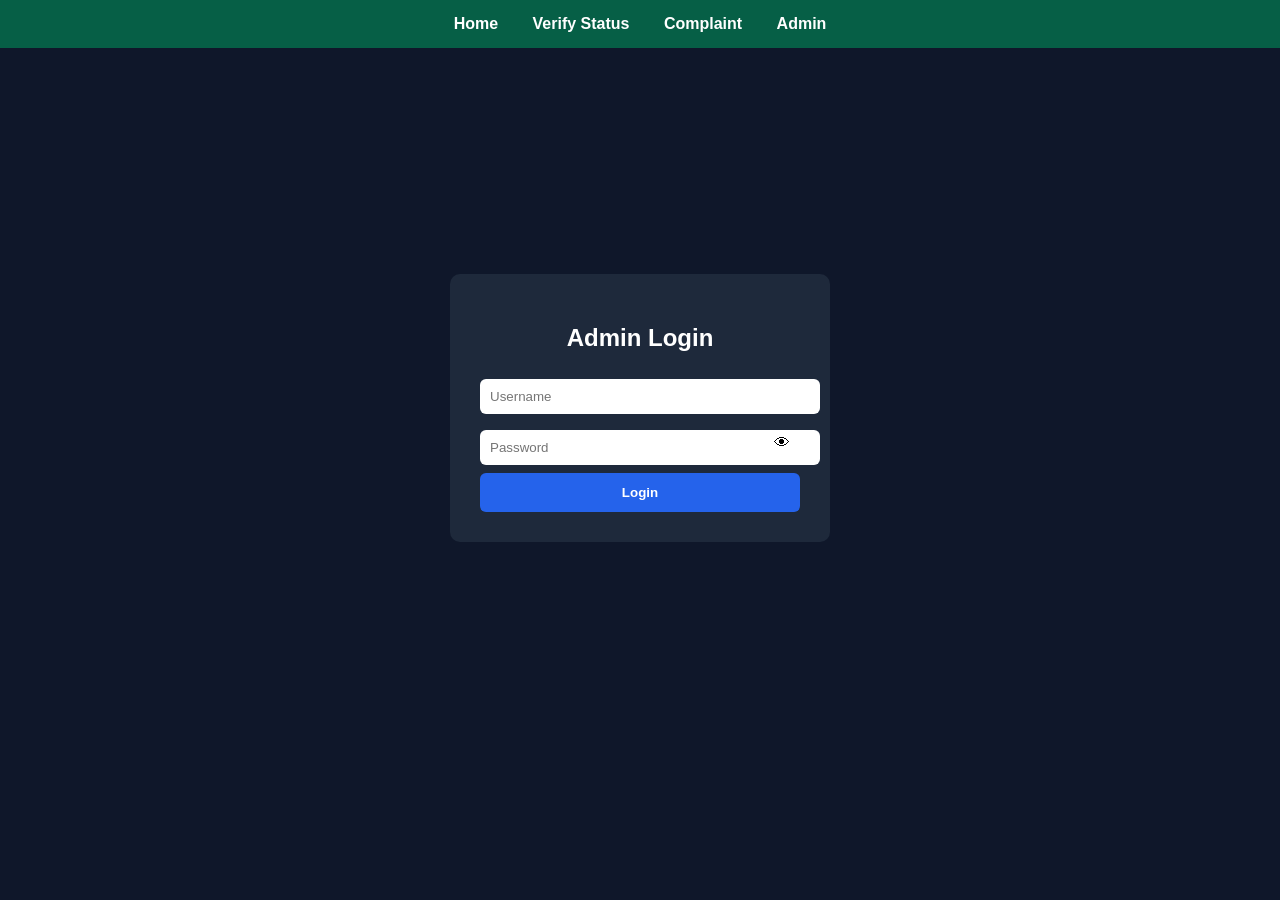
==== admin-login.html @ 9d2399b8 "Update admin-login.html" ====
<!DOCTYPE html>
<html>
<head>

<meta name="viewport" content="width=device-width, initial-scale=1.0">
<title>Admin Login</title>

<style>

body{
margin:0;
font-family:Arial;
background:#0f172a;
color:white;
}

.navbar{
background:#065f46;
padding:15px;
text-align:center;
}

.navbar a{
color:white;
margin:0 15px;
text-decoration:none;
font-weight:bold;
}

.container{
display:flex;
justify-content:center;
align-items:center;
height:80vh;
}

.box{
background:#1e293b;
padding:30px;
border-radius:10px;
width:320px;
text-align:center;
}

input{
width:100%;
padding:10px;
margin:8px 0;
border:none;
border-radius:6px;
}

.passwordBox{
position:relative;
}

.eye{
position:absolute;
right:10px;
top:12px;
cursor:pointer;
color:black;
}

button{
width:100%;
padding:12px;
background:#2563eb;
color:white;
border:none;
border-radius:6px;
font-weight:bold;
cursor:pointer;
}

.loading{
display:none;
margin-top:10px;
}

.spinner{
border:4px solid #334155;
border-top:4px solid #22c55e;
border-radius:50%;
width:30px;
height:30px;
animation:spin 1s linear infinite;
margin:auto;
}

@keyframes spin{
0%{transform:rotate(0deg)}
100%{transform:rotate(360deg)}
}

.error{
color:red;
margin-top:10px;
}
  .progressBar{
width:100%;
background:#334155;
height:6px;
border-radius:4px;
overflow:hidden;
margin:10px 0;
}

.progressFill{
height:100%;
width:0%;
background:#22c55e;
transition:width 0.3s linear;
}

</style>

</head>

<body>

<div class="navbar">
<a href="index.html">Home</a>
<a href="status.html">Verify Status</a>
<a href="complaint.html">Complaint</a>
<a href="admin-login.html">Admin</a>
</div>

<div class="container">

<div class="box">

<h2>Admin Login</h2>

<input id="username" placeholder="Username">

<div class="passwordBox">

<input type="password" id="password" placeholder="Password">

<span class="eye" onclick="togglePass()">👁</span>

</div>

<button onclick="login()">Login</button>

<div id="message"></div>


<div id="msg"></div>

</div>

</div>

<script>

const scriptURL="https://script.google.com/macros/s/AKfycbwJyAXoVHvwcjV9DPQpMxbKvqMW38-gHE3i-VsG-7qpRy7B9nV4YAQw4xOwMbHgl17n/exec";

function togglePass(){
const p=document.getElementById("password");
p.type=p.type==="password"?"text":"password";
}

function login(){

const username=document.getElementById("username").value.trim();
const password=document.getElementById("password").value.trim();

document.getElementById("msg").innerHTML="";
document.getElementById("loading").style.display="block";

const data=new URLSearchParams();

data.append("action","loginAdmin");
data.append("username",username);
data.append("password",password);

fetch(scriptURL,{
method:"POST",
body:data
})

.then(res=>res.json())

.then(res=>{

document.getElementById("loading").style.display="none";

if(res.success){

sessionStorage.setItem("adminUser",username);
sessionStorage.setItem("adminRole",res.role);
sessionStorage.setItem("adminToken",res.token);
sessionStorage.setItem("adminExpiry",res.expiry);

window.location="admin.html";

}else{

document.getElementById("msg").innerHTML="<p class='error'>Invalid username or password</p>";

}

})

.catch(()=>{

document.getElementById("loading").style.display="none";

document.getElementById("msg").innerHTML="<p class='error'>Server error</p>";

});

}

</script>

</body>
</html>
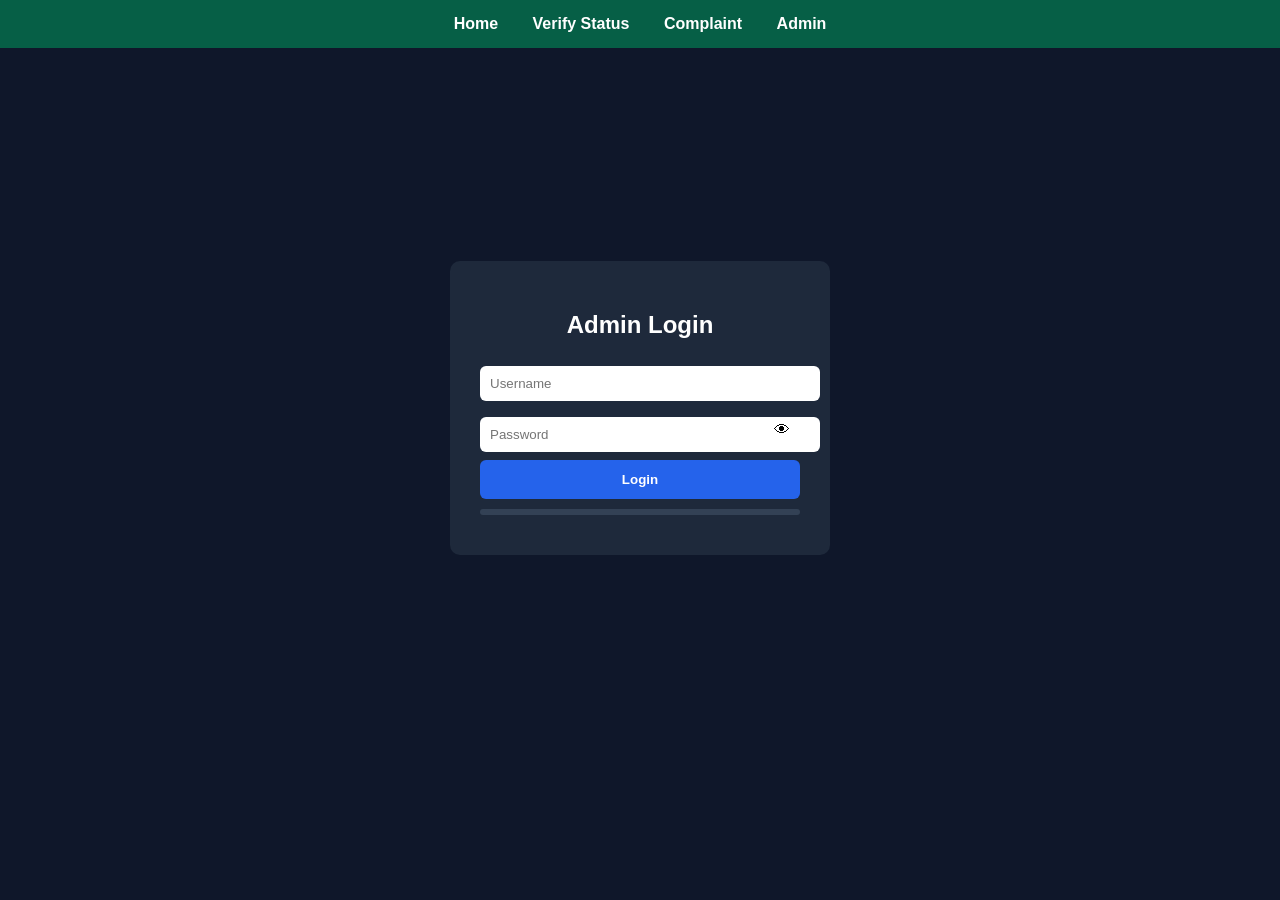
==== commit 761a717d: "Update admin-login.html" ====
--- a/admin-login.html
+++ b/admin-login.html
@@ -74,30 +74,6 @@
 }
 
 .loading{
-display:none;
-margin-top:10px;
-}
-
-.spinner{
-border:4px solid #334155;
-border-top:4px solid #22c55e;
-border-radius:50%;
-width:30px;
-height:30px;
-animation:spin 1s linear infinite;
-margin:auto;
-}
-
-@keyframes spin{
-0%{transform:rotate(0deg)}
-100%{transform:rotate(360deg)}
-}
-
-.error{
-color:red;
-margin-top:10px;
-}
-  .progressBar{
 width:100%;
 background:#334155;
 height:6px;
@@ -106,11 +82,18 @@
 margin:10px 0;
 }
 
-.progressFill{
+.spinner{
 height:100%;
 width:0%;
 background:#22c55e;
 transition:width 0.3s linear;
+}
+
+
+
+.error{
+color:red;
+margin-top:10px;
 }
 
 </style>
@@ -144,8 +127,9 @@
 
 <button onclick="login()">Login</button>
 
-<div id="message"></div>
-
+<div class="loading" id="loading">
+<div class="spinner"></div>
+</div>
 
 <div id="msg"></div>
 
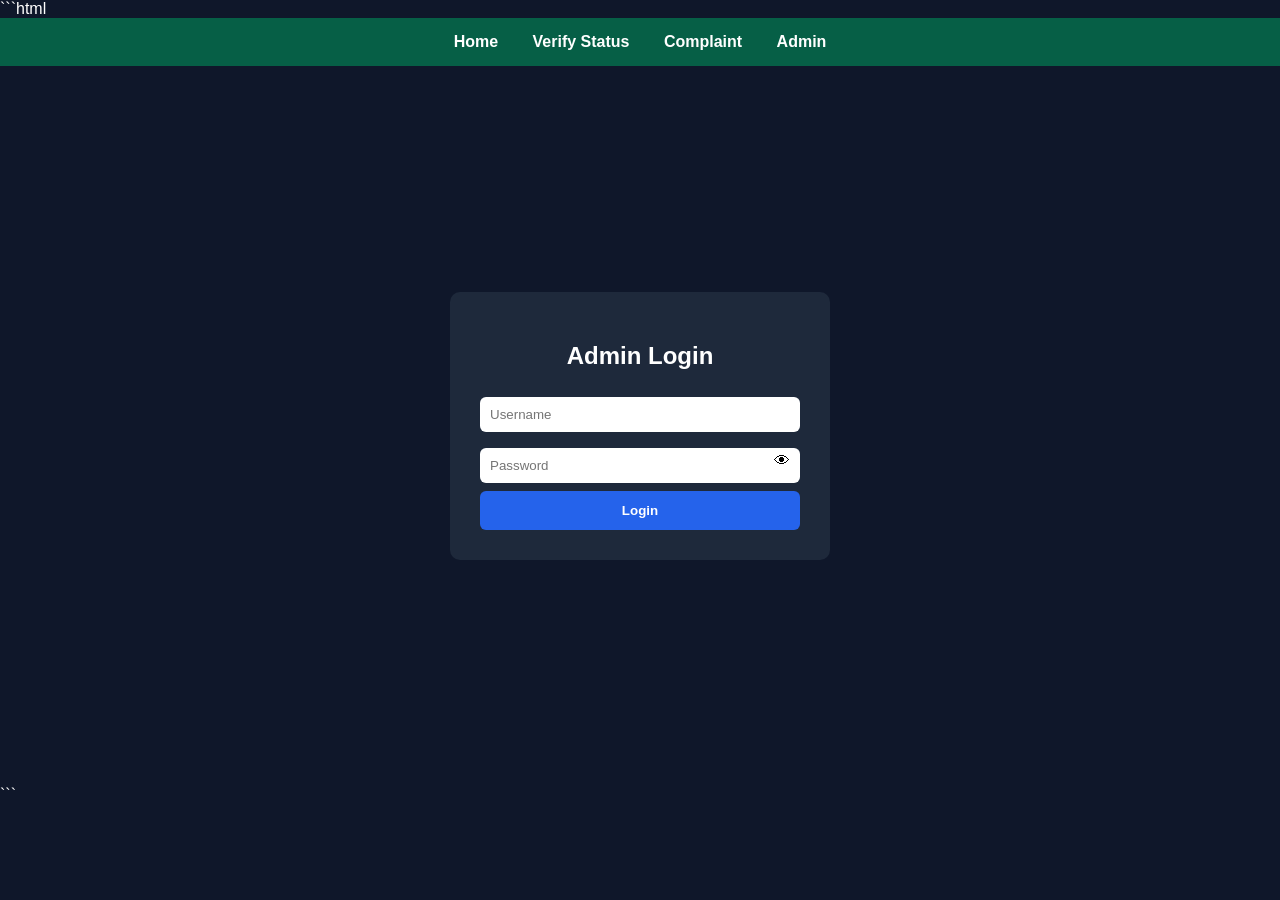
==== commit 85d9f53d: "Update admin-login.html" ====
--- a/admin-login.html
+++ b/admin-login.html
@@ -1,3 +1,4 @@
+```html
 <!DOCTYPE html>
 <html>
 <head>
@@ -73,23 +74,22 @@
 cursor:pointer;
 }
 
-.loading{
+.progressBar{
 width:100%;
 background:#334155;
 height:6px;
 border-radius:4px;
 overflow:hidden;
 margin:10px 0;
-}
-
-.spinner{
+display:none;
+}
+
+.progressFill{
 height:100%;
 width:0%;
 background:#22c55e;
 transition:width 0.3s linear;
 }
-
-
 
 .error{
 color:red;
@@ -118,17 +118,14 @@
 <input id="username" placeholder="Username">
 
 <div class="passwordBox">
-
 <input type="password" id="password" placeholder="Password">
-
 <span class="eye" onclick="togglePass()">👁</span>
-
 </div>
 
 <button onclick="login()">Login</button>
 
-<div class="loading" id="loading">
-<div class="spinner"></div>
+<div class="progressBar" id="progressBar">
+<div class="progressFill" id="progressFill"></div>
 </div>
 
 <div id="msg"></div>
@@ -146,13 +143,46 @@
 p.type=p.type==="password"?"text":"password";
 }
 
+function startProgressBar(){
+
+const bar=document.getElementById("progressFill");
+document.getElementById("progressBar").style.display="block";
+
+bar.style.width="10%";
+
+setTimeout(()=>{
+bar.style.width="70%";
+},200);
+
+setTimeout(()=>{
+bar.style.width="90%";
+},1500);
+
+}
+
+function completeProgress(){
+
+const bar=document.getElementById("progressFill");
+
+if(bar){
+bar.style.width="100%";
+}
+
+setTimeout(()=>{
+document.getElementById("progressBar").style.display="none";
+bar.style.width="0%";
+},800);
+
+}
+
 function login(){
 
 const username=document.getElementById("username").value.trim();
 const password=document.getElementById("password").value.trim();
 
 document.getElementById("msg").innerHTML="";
-document.getElementById("loading").style.display="block";
+
+startProgressBar();
 
 const data=new URLSearchParams();
 
@@ -169,7 +199,7 @@
 
 .then(res=>{
 
-document.getElementById("loading").style.display="none";
+completeProgress();
 
 if(res.success){
 
@@ -190,7 +220,7 @@
 
 .catch(()=>{
 
-document.getElementById("loading").style.display="none";
+completeProgress();
 
 document.getElementById("msg").innerHTML="<p class='error'>Server error</p>";
 
@@ -202,3 +232,4 @@
 
 </body>
 </html>
+```
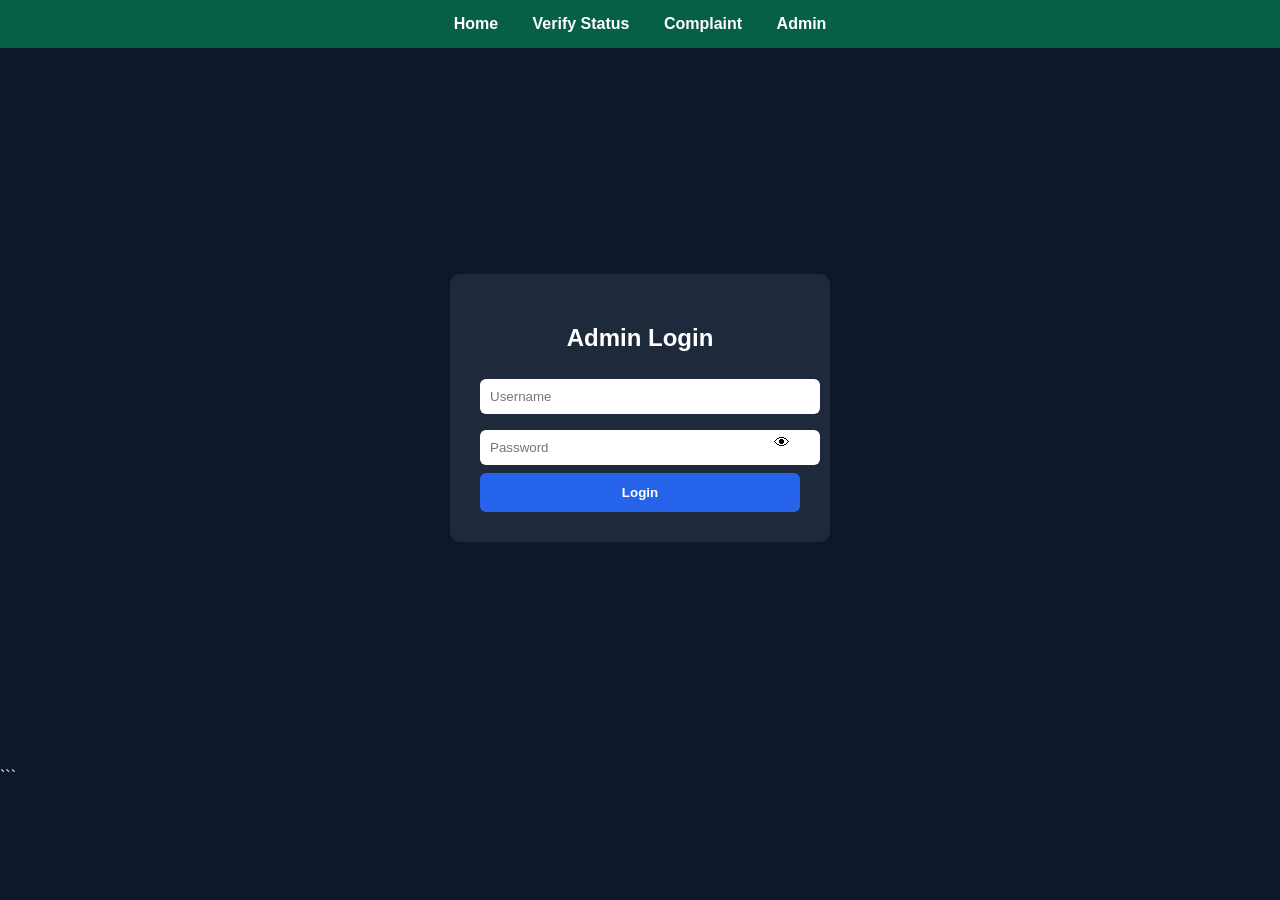
==== commit c3ec54f7: "Update admin-login.html" ====
--- a/admin-login.html
+++ b/admin-login.html
@@ -1,4 +1,4 @@
-```html
+
 <!DOCTYPE html>
 <html>
 <head>
@@ -77,10 +77,10 @@
 .progressBar{
 width:100%;
 background:#334155;
-height:6px;
-border-radius:4px;
+height:8px;
+border-radius:6px;
 overflow:hidden;
-margin:10px 0;
+margin:15px 0;
 display:none;
 }
 
@@ -88,7 +88,7 @@
 height:100%;
 width:0%;
 background:#22c55e;
-transition:width 0.3s linear;
+transition:width 0.6s linear;
 }
 
 .error{
@@ -145,18 +145,16 @@
 
 function startProgressBar(){
 
+const progressBar=document.getElementById("progressBar");
 const bar=document.getElementById("progressFill");
-document.getElementById("progressBar").style.display="block";
-
-bar.style.width="10%";
-
-setTimeout(()=>{
-bar.style.width="70%";
-},200);
-
-setTimeout(()=>{
-bar.style.width="90%";
-},1500);
+
+progressBar.style.display="block";
+bar.style.width="0%";
+
+setTimeout(()=>{ bar.style.width="25%"; },1000);
+setTimeout(()=>{ bar.style.width="60%"; },3000);
+setTimeout(()=>{ bar.style.width="80%"; },5000);
+setTimeout(()=>{ bar.style.width="90%"; },7000);
 
 }
 
@@ -169,9 +167,8 @@
 }
 
 setTimeout(()=>{
-document.getElementById("progressBar").style.display="none";
-bar.style.width="0%";
-},800);
+window.location="admin.html";
+},500);
 
 }
 
@@ -199,8 +196,6 @@
 
 .then(res=>{
 
-completeProgress();
-
 if(res.success){
 
 sessionStorage.setItem("adminUser",username);
@@ -208,7 +203,7 @@
 sessionStorage.setItem("adminToken",res.token);
 sessionStorage.setItem("adminExpiry",res.expiry);
 
-window.location="admin.html";
+completeProgress();
 
 }else{
 
@@ -219,8 +214,6 @@
 })
 
 .catch(()=>{
-
-completeProgress();
 
 document.getElementById("msg").innerHTML="<p class='error'>Server error</p>";
 
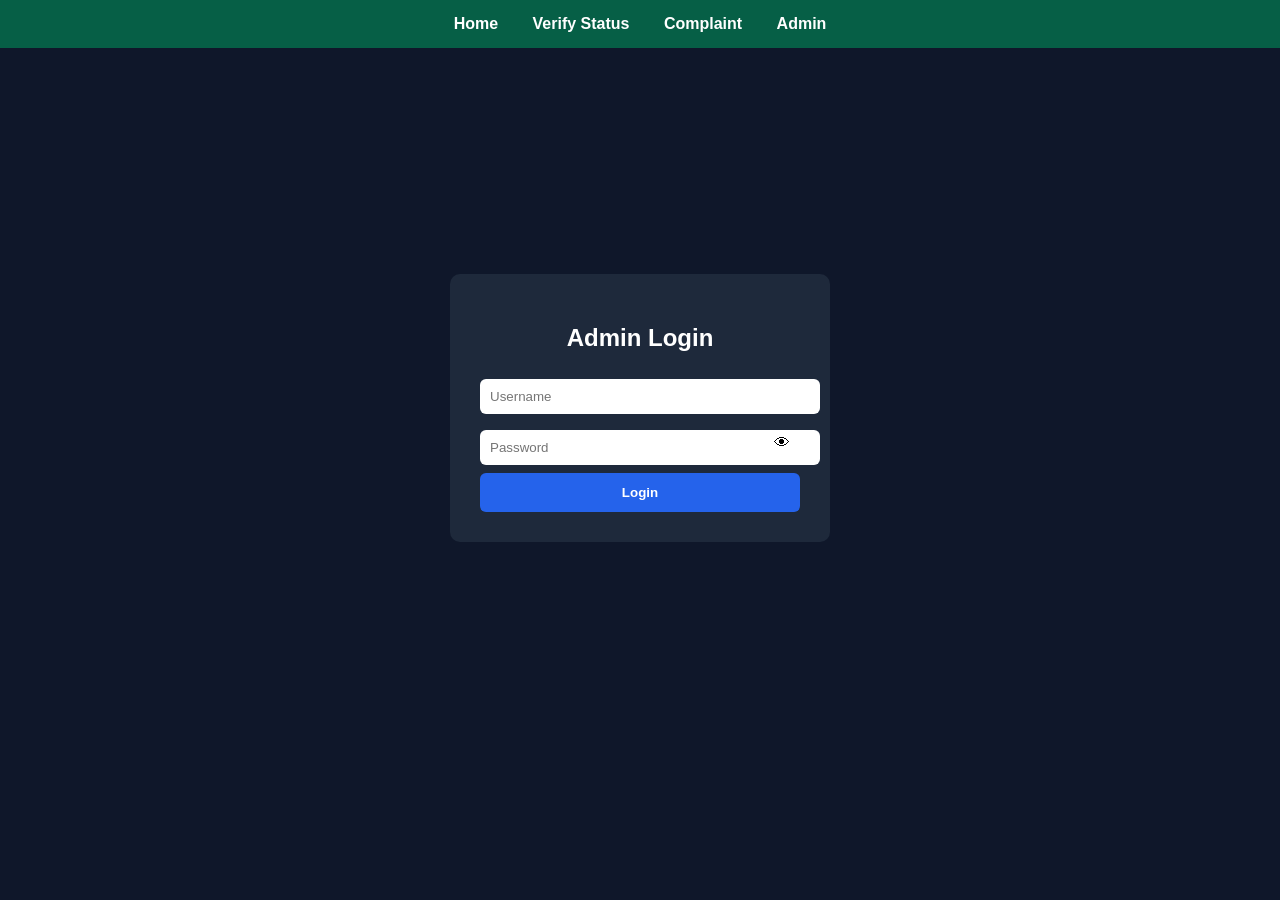
==== commit cbfe798b: "Update admin-login.html" ====
--- a/admin-login.html
+++ b/admin-login.html
@@ -225,4 +225,4 @@
 
 </body>
 </html>
-```
+
